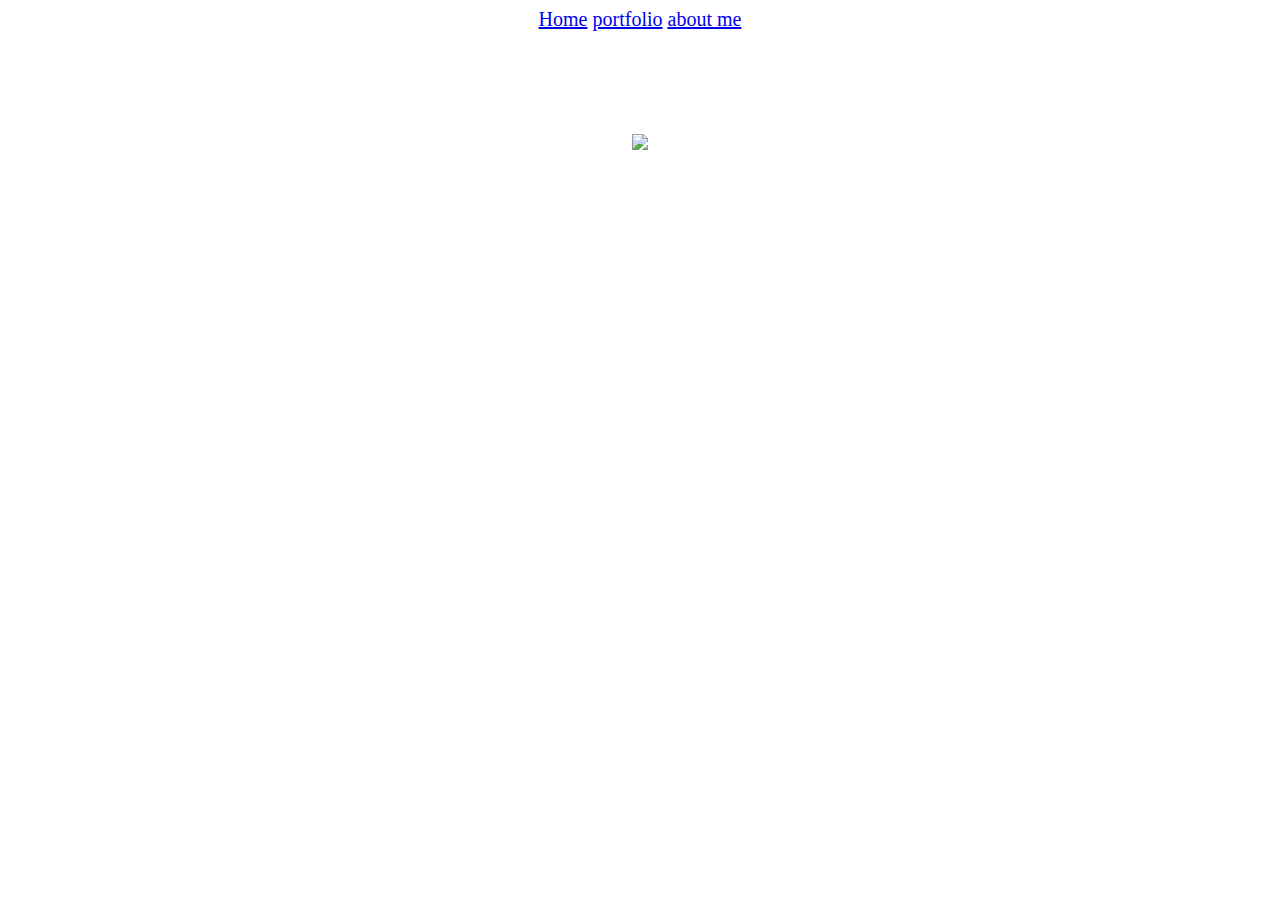
==== index.html @ 47d155fa "Add files via upload" ====
<!DOCTYPE html>
<html>

<head>
    <meta charset="utf-8">
    <link rel="stylesheet" href="index.css" type="text/css" />
    <title>Home</title>
</head>

<body>
    <a href="index.html">Home</a>
    <a href="portfolio.html">portfolio</a>
    <a href="about-me.html">about me</a>
    <h1 style="color:white;"> This is my test Home Page!</h1>
    <img src="/my_website/images/home.jpg" height="250">

</body>

</html>
---- index.css ----
body {
 background: url(https://static.tumblr.com/323fadddf33c23a1d2935c6846b89601/ukmldcn/3MNn8x49f/tumblr_static_tumblr_static_e5p9k6of7n4s0488g0w4gcg8o_640.jpg);
 background-repeat: repeat;
 text-align: center;
 font-size: 20px;
}

#purple {
 background: blue;
 color: blue;
}

#blue {
 background: blue;
 color: blue;
}

#lightblue {
 background: blue;
 color: blue;
}

#lightgreen {
 background: blue;
 color: blue;
}

#pink {
 background: blue;
 color: blue;
}

td {
 width: 100px;
 height: 100px;
}

a:link {
 background-color: white;
}
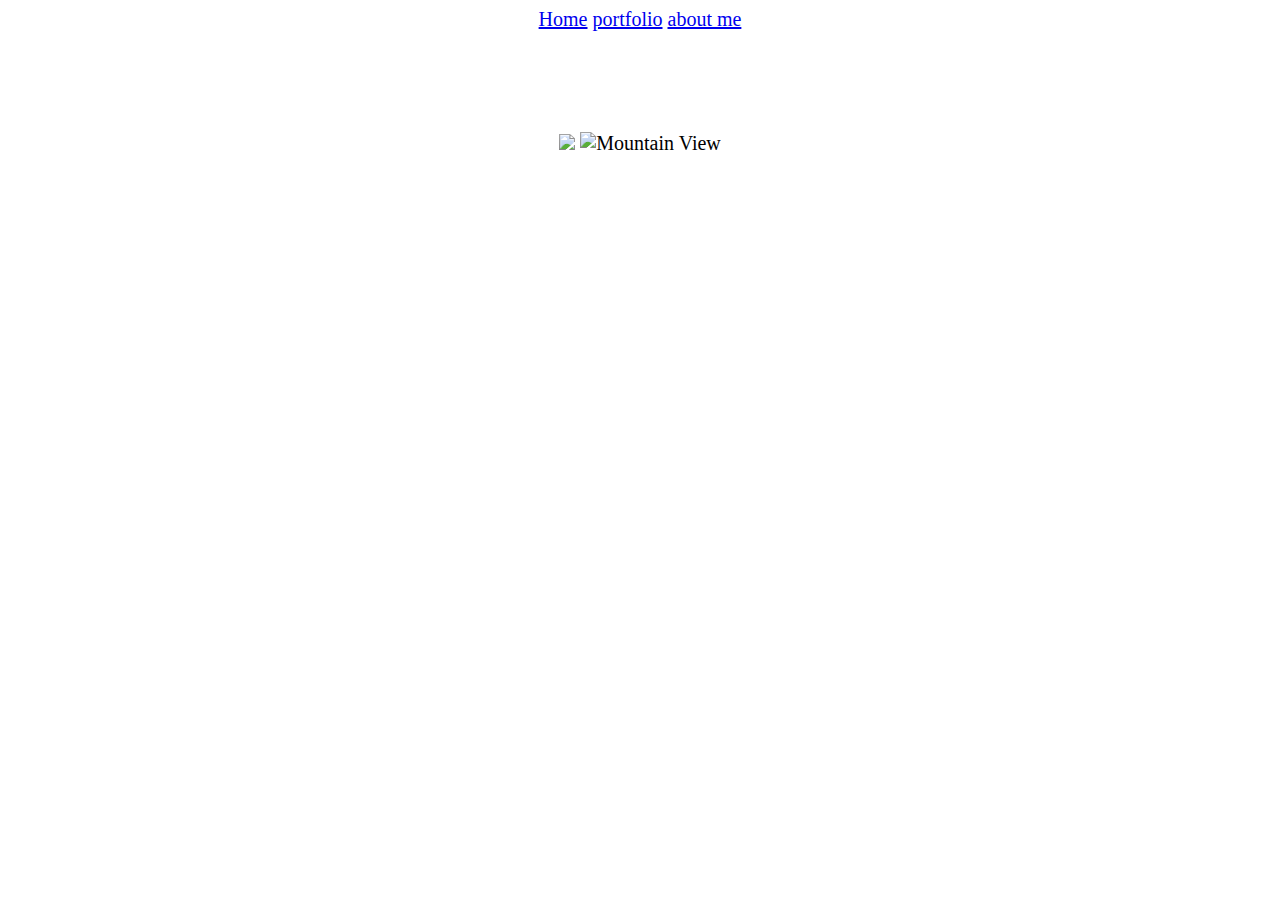
==== commit 4c87ffa0: "Update index.html" ====
--- a/index.html
+++ b/index.html
@@ -12,7 +12,8 @@
     <a href="portfolio.html">portfolio</a>
     <a href="about-me.html">about me</a>
     <h1 style="color:white;"> This is my test Home Page!</h1>
-    <img src="/my_website/images/home.jpg" height="250">
+    <img src="home.jpg" height="250">
+    <img src="pulpitrock.jpg" alt="Mountain View">
 
 </body>
 
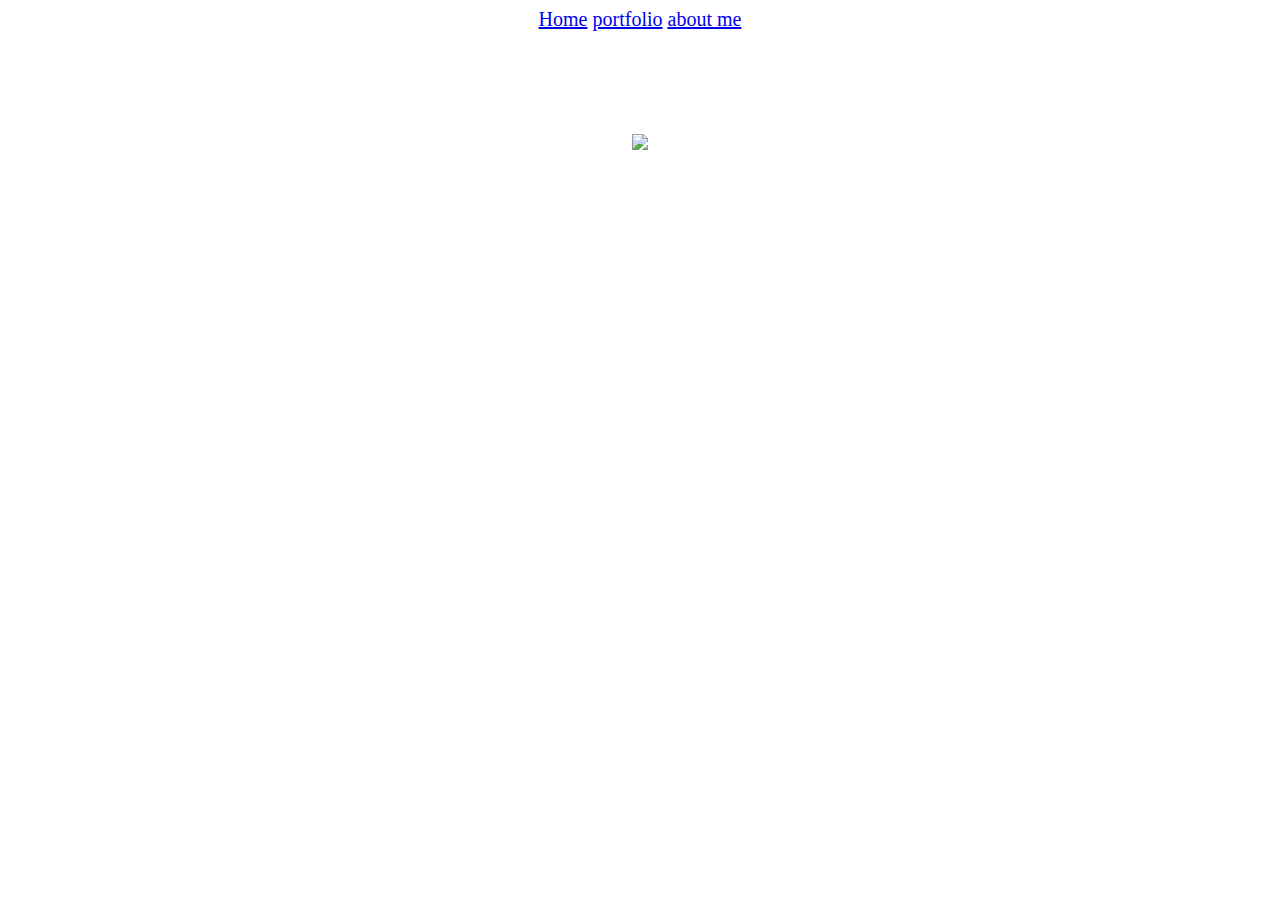
==== commit 275e13a2: "Update index.html" ====
--- a/index.html
+++ b/index.html
@@ -12,8 +12,8 @@
     <a href="portfolio.html">portfolio</a>
     <a href="about-me.html">about me</a>
     <h1 style="color:white;"> This is my test Home Page!</h1>
-    <img src="home.jpg" height="250">
-    <img src="pulpitrock.jpg" alt="Mountain View">
+    <img src="/my_website/images/home.jpg" height="250">
+    
 
 </body>
 
